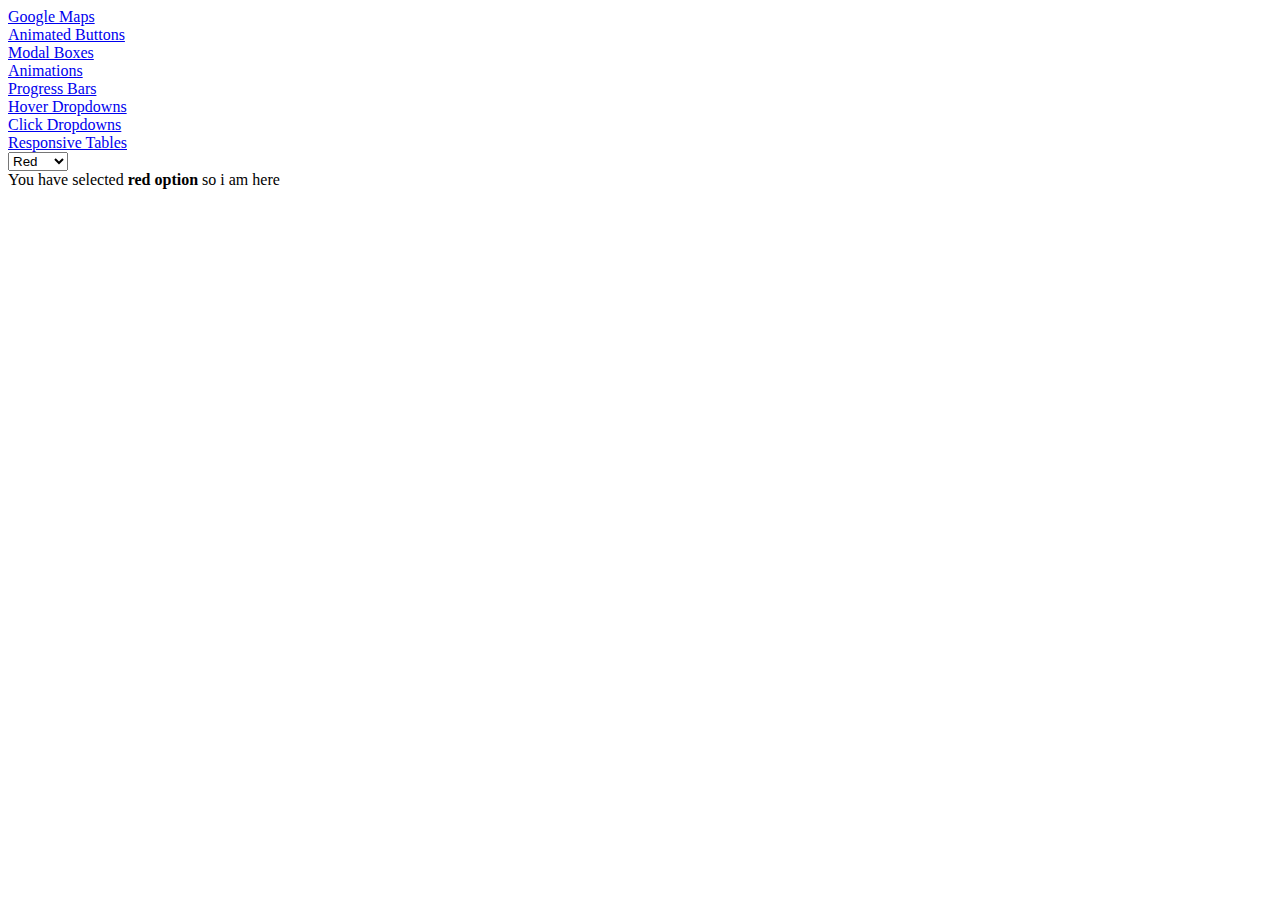
==== test.html @ a5db346d "backup before changing files" ====
<!DOCTYPE html>
<html lang="en">
  <head>
    <meta charset="utf-8" />
    <title>jQuery Show Hide Elements Using Select Box</title>
    <script src="https://code.jquery.com/jquery-3.5.1.min.js"></script>
    <script>
      $(document).ready(function () {
        $("select")
          .change(function () {
            $(this)
              .find("option:selected")
              .each(function () {
                var optionValue = $(this).attr("value");
                if (optionValue) {
                  $(".videos")
                    .not("." + optionValue)
                    .hide();
                  $("." + optionValue).show();
                } else {
                  $(".videos").hide();
                }
              });
          })
          .change();
      });
    </script>
  </head>
  <body>
    <div w3-include-html="nav.html"></div>
    <div>
      <select>
        <option value="2022" selected>Red</option>
        <option value="2023">Green</option>
        <!-- <option value="blue">Blue</option> -->
      </select>
    </div>
    <div class="2022 videos">
      You have selected <strong>red option</strong> so i am here
    </div>
    <div class="2023 videos">
      You have selected <strong>green option</strong> so i am here
    </div>
    <!-- <div class="blue box">
      You have selected <strong>blue option</strong> so i am here
    </div> -->
  </body>
  <script src="include.js"></script>
  <script>
    includeHTML();
  </script>
</html>
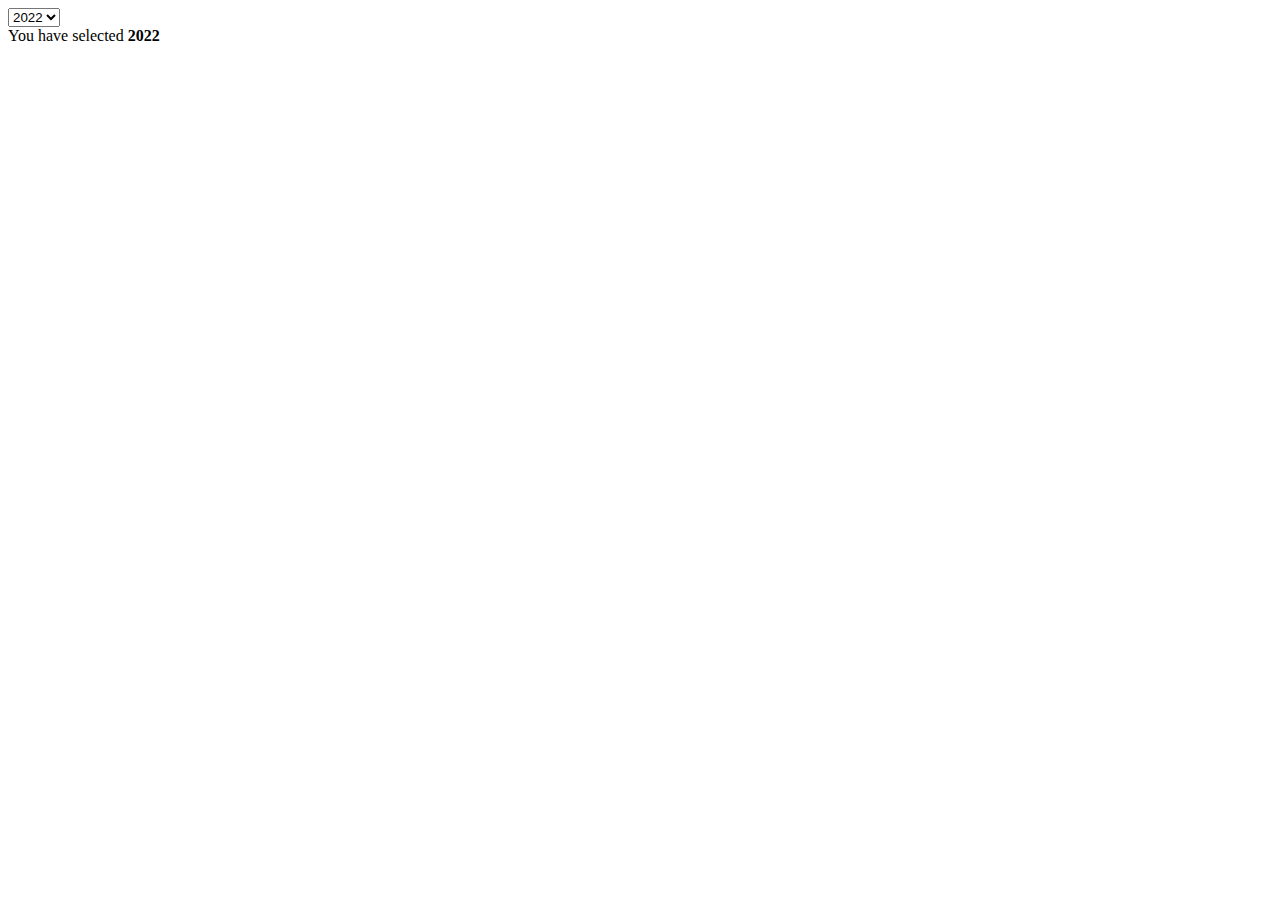
==== commit 37dbf6ab: "finished cleanup" ====
--- a/test.html
+++ b/test.html
@@ -2,51 +2,17 @@
 <html lang="en">
   <head>
     <meta charset="utf-8" />
-    <title>jQuery Show Hide Elements Using Select Box</title>
     <script src="https://code.jquery.com/jquery-3.5.1.min.js"></script>
-    <script>
-      $(document).ready(function () {
-        $("select")
-          .change(function () {
-            $(this)
-              .find("option:selected")
-              .each(function () {
-                var optionValue = $(this).attr("value");
-                if (optionValue) {
-                  $(".videos")
-                    .not("." + optionValue)
-                    .hide();
-                  $("." + optionValue).show();
-                } else {
-                  $(".videos").hide();
-                }
-              });
-          })
-          .change();
-      });
-    </script>
+    <script src="videos.js"></script>
   </head>
   <body>
-    <div w3-include-html="nav.html"></div>
     <div>
       <select>
-        <option value="2022" selected>Red</option>
-        <option value="2023">Green</option>
-        <!-- <option value="blue">Blue</option> -->
+        <option value="2022" selected>2022</option>
+        <option value="2023">2023</option>
       </select>
     </div>
-    <div class="2022 videos">
-      You have selected <strong>red option</strong> so i am here
-    </div>
-    <div class="2023 videos">
-      You have selected <strong>green option</strong> so i am here
-    </div>
-    <!-- <div class="blue box">
-      You have selected <strong>blue option</strong> so i am here
-    </div> -->
+    <div class="2022 videos">You have selected <strong>2022</strong></div>
+    <div class="2023 videos">You have selected <strong>2023</strong></div>
   </body>
-  <script src="include.js"></script>
-  <script>
-    includeHTML();
-  </script>
 </html>
